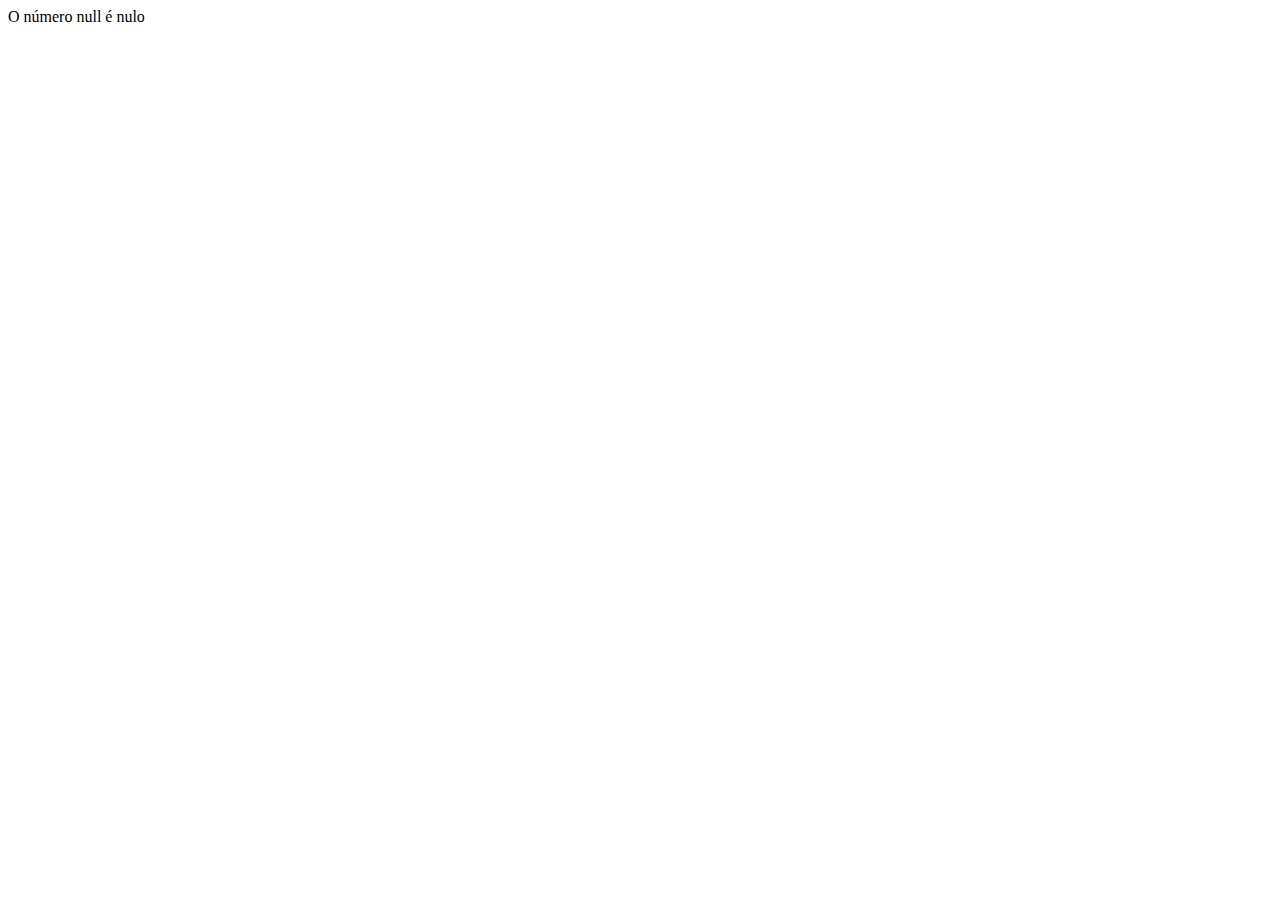
==== 11-02/index.html @ 3c0ea9e4 "número + - ou nulo" ====
<!DOCTYPE html>
<html lang="en">
<head>
    <meta charset="UTF-8">
    <meta name="viewport" content="width=device-width, initial-scale=1.0">
    <title>Programa</title>
</head>
<body>
    

    <script src="programa-numero.js"></script>
</body>
</html>
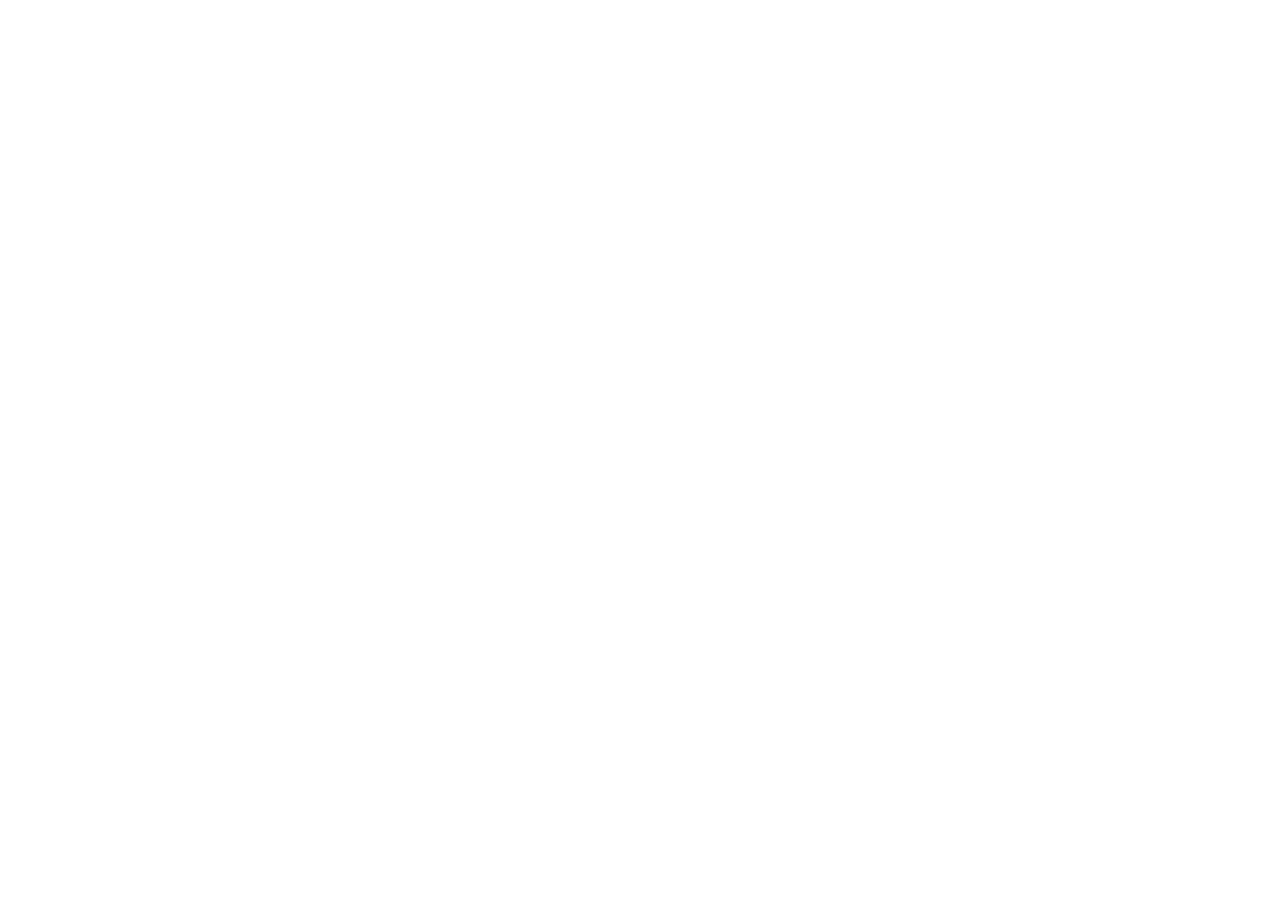
==== commit ef5274ab: "notas" ====
--- a/11-02/index.html
+++ b/11-02/index.html
@@ -8,6 +8,6 @@
 <body>
     
 
-    <script src="programa-numero.js"></script>
+    <script src="nota.js"></script>
 </body>
 </html>